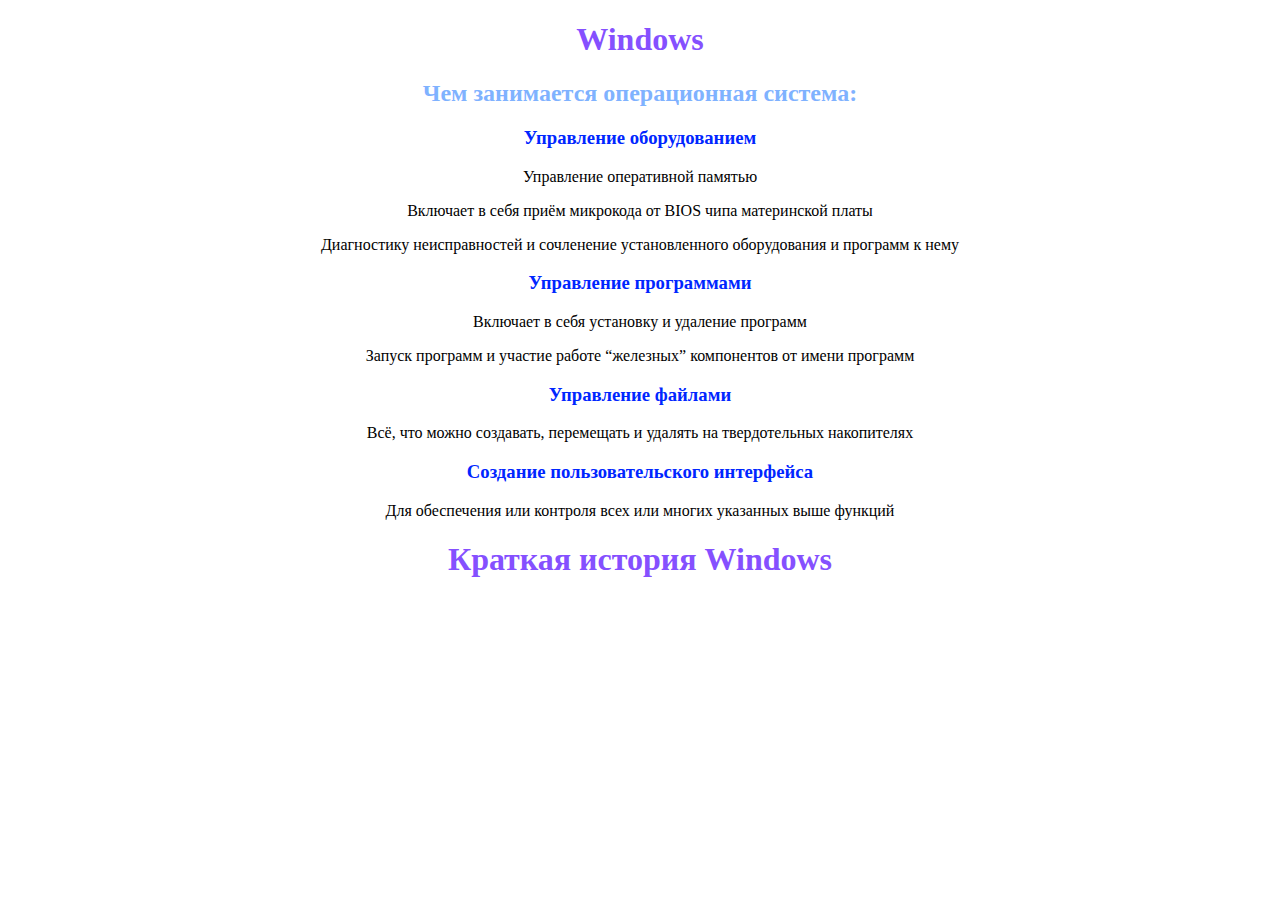
==== windows.html @ cabeb7ce "Add files via upload" ====
<!DOCTYPE html>
<html lang="en">
<head>
    <meta charset="UTF-8">
    <meta name="viewport" content="width=device-width, initial-scale=1.0">
    <title>пиво</title>
    <style>
        body{
            text-align: center;
        }
        h2{
            color: rgb(127, 178, 255);
        }
        h3{
            color: rgb(0, 38, 255);
        }
        h1{
            color: rgb(133, 80, 255);
        }
    </style>
</head>
<body>
    <h1>Windows</h1>
    <h2>Чем занимается операционная система:</h2>
    <h3>Управление оборудованием</h3>
    <p>Управление оперативной памятью</p>
    <p>Включает в себя приём микрокода от BIOS чипа материнской платы</p>
    <p>Диагностику неисправностей и сочленение установленного оборудования и программ к нему</p>
    <h3>Управление программами</h3>
    <p>Включает в себя установку и удаление программ</p>
    <p>Запуск программ и участие работе “железных” компонентов от имени программ</p>
    <h3>Управление файлами</h3>
    <p>Всё, что можно создавать, перемещать и удалять на твердотельных накопителях</p>
    <h3>Создание пользовательского интерфейса</h3>
    <p>Для обеспечения или контроля всех или многих указанных выше функций</p>

    <h1>Краткая история Windows</h1>
    <img src="windows.history.png" alt="">
</body>
</html>
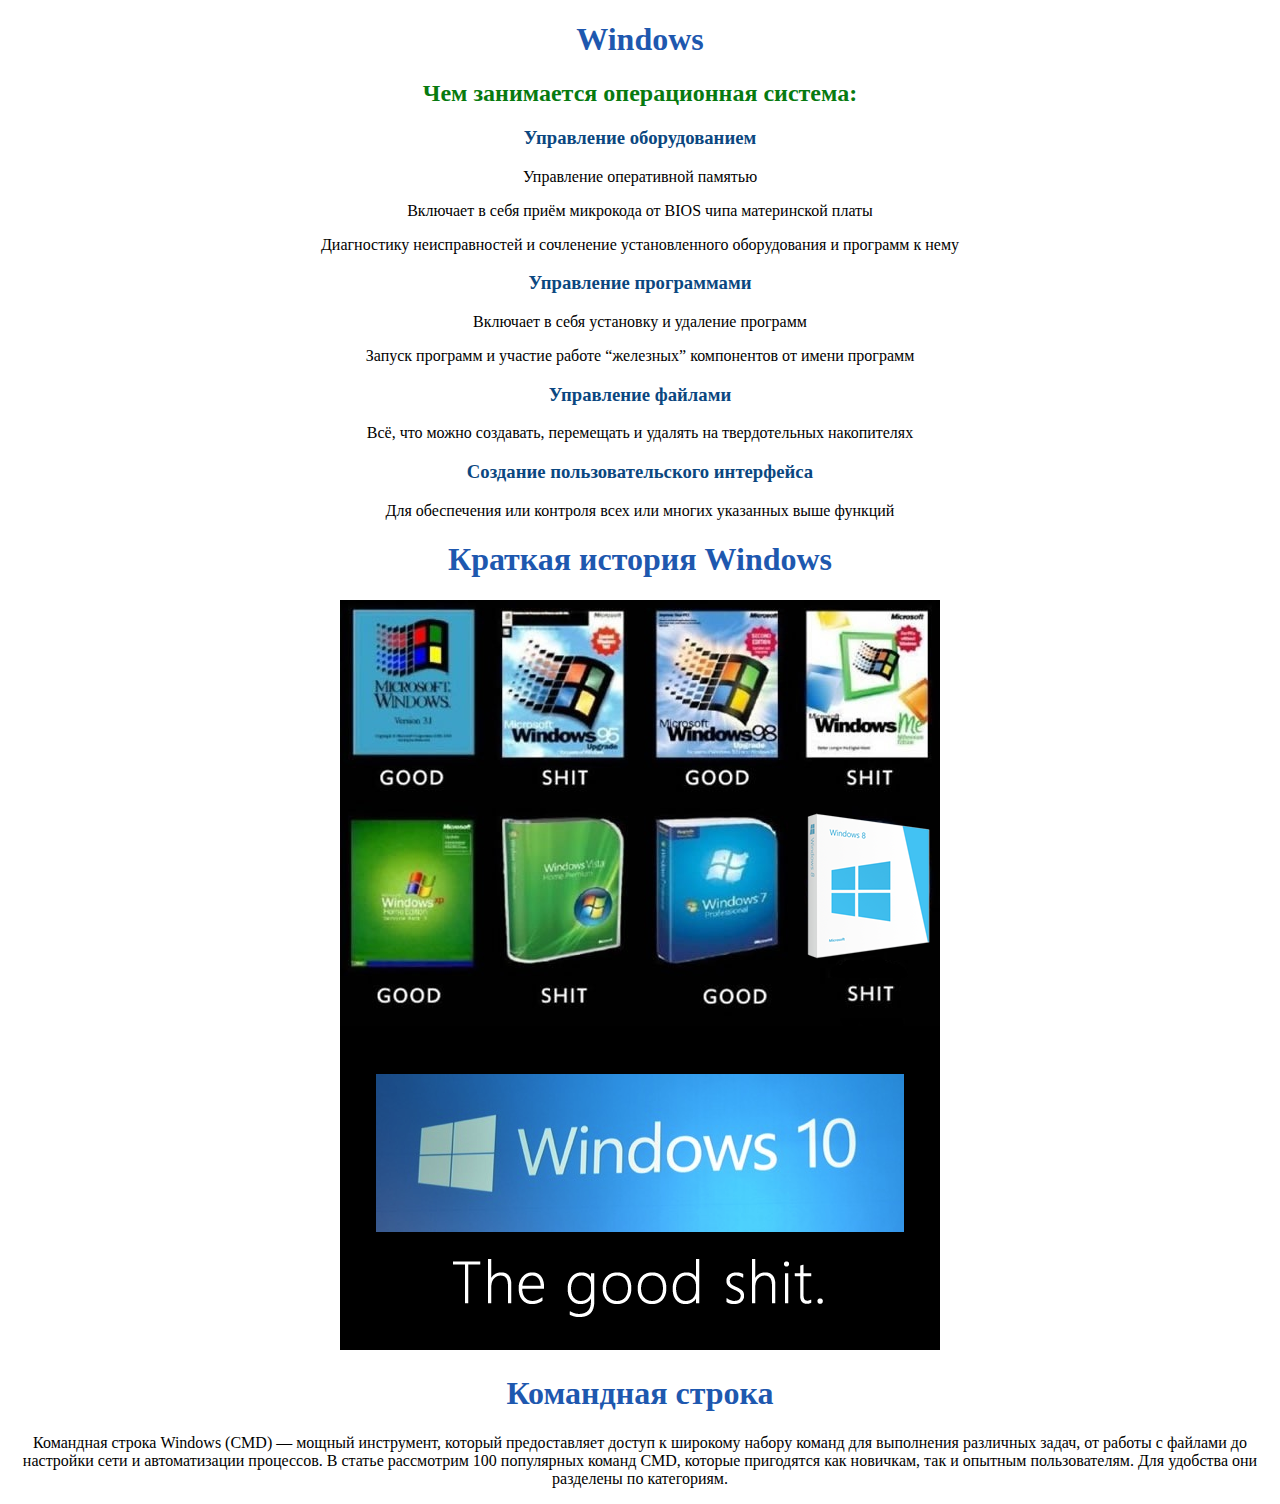
==== commit 031e40e2: "Add files via upload" ====
--- a/windows.html
+++ b/windows.html
@@ -3,19 +3,19 @@
 <head>
     <meta charset="UTF-8">
     <meta name="viewport" content="width=device-width, initial-scale=1.0">
-    <title>пиво</title>
+    <title>винцо</title>
     <style>
         body{
             text-align: center;
         }
         h2{
-            color: rgb(127, 178, 255);
+            color: rgb(7, 122, 16);
         }
         h3{
-            color: rgb(0, 38, 255);
+            color: rgb(11, 71, 128);
         }
         h1{
-            color: rgb(133, 80, 255);
+            color: rgb(30, 88, 175);
         }
     </style>
 </head>
@@ -36,5 +36,14 @@
 
     <h1>Краткая история Windows</h1>
     <img src="windows.history.png" alt="">
+
+    <h1>Командная строка</h1>
+    <p>Командная строка Windows (CMD) — мощный инструмент, который предоставляет доступ к широкому набору команд для выполнения различных задач,
+         от работы с файлами до настройки сети и автоматизации процессов.
+        В статье рассмотрим 100 популярных команд CMD, которые пригодятся как новичкам, так и опытным пользователям.
+         Для удобства они разделены по категориям. </p>
+
+        <a href="https://www.computerra.ru/301574/shpargalka-po-cmd-komandam-v-windows-100-populyarnyh-komand/?ysclid=m7cy7ko8gy253661972"></a> 
+        
 </body>
 </html>